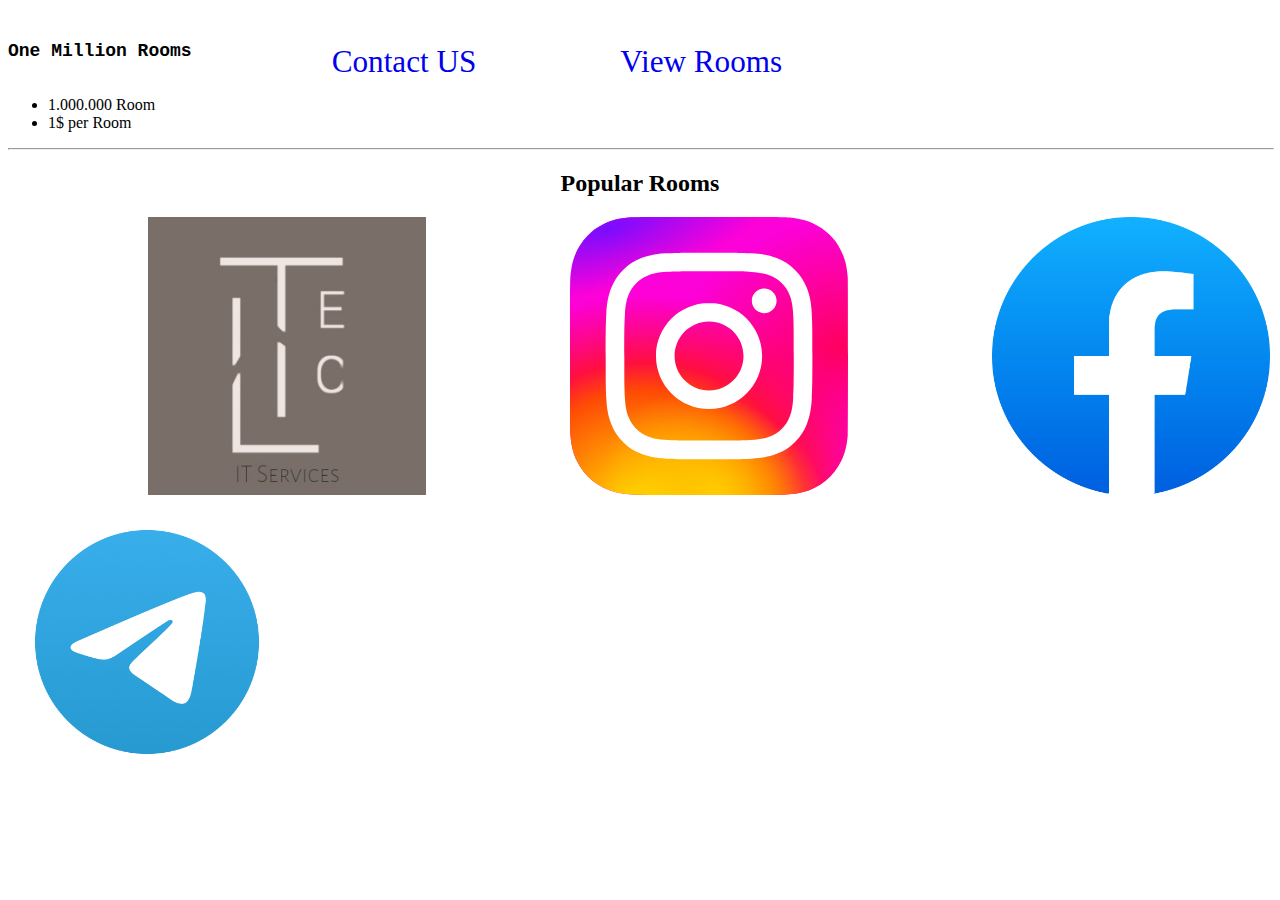
==== index.html @ 66d52007 "Add files via upload" ====
<!DOCTYPE html>
<html lang="en">
<head>
    <meta charset="UTF-8">
    <meta name="viewport" content="width=device-width, initial-scale=1.0">
    <title>Million Rooms</title>
    <link rel="stylesheet" href="style.css">
</head>
<body><div class="body"></div>
    <br>
    <h2 class="h2">One Million Rooms</h2>
    <br>
    
        <a href="https://instagram.com/x_kurghinyan" target="_blank">Contact US</a>
        <a href="/rooms.html">View Rooms</a>
         <ul >
            <li>
                1.000.000 Room
            </li>
            <li>1$ per Room</li>
            
        </ul>
    
   
        <hr style="width: 100%;">
    
    

    </div>
    <div class="popular-rooms">
        <center>
            <h2>Popular Rooms</h2>
        </center>
        <div class="room">
            <a href="https://instagram.com/ltec_it" target="_blank"><img src="img/ltec.jpg" alt=""></a>
            <a href="https://instagram.com/" target="_blank"><img src="img/Instagram.svg" alt=""></a>
            <a href="https://facebook.com/" target="_blank"><img src="img/faceboo.png" alt=""></a>
            <a href="https://telegram.com/" target="_blank">
                <img src="img/telegram.png" alt=""></a>


        </div>
       
        
    </div>
</body>
</html>
---- style.css ----
.body{
    border: none;
    box-sizing: border-box;
    background-color: blue;
}
.h2 {
    float: left;
    font-family: 'Courier New', Courier, monospace;
    font-size: large;
}
a{
    margin-left: 140px;
    border: none;
    outline: none;
    text-decoration: none;
    font-size: 195%;
    
    
}
h4{
    margin-bottom: 115px;
}
img{
    height: 50%;
    width: 22%;
}
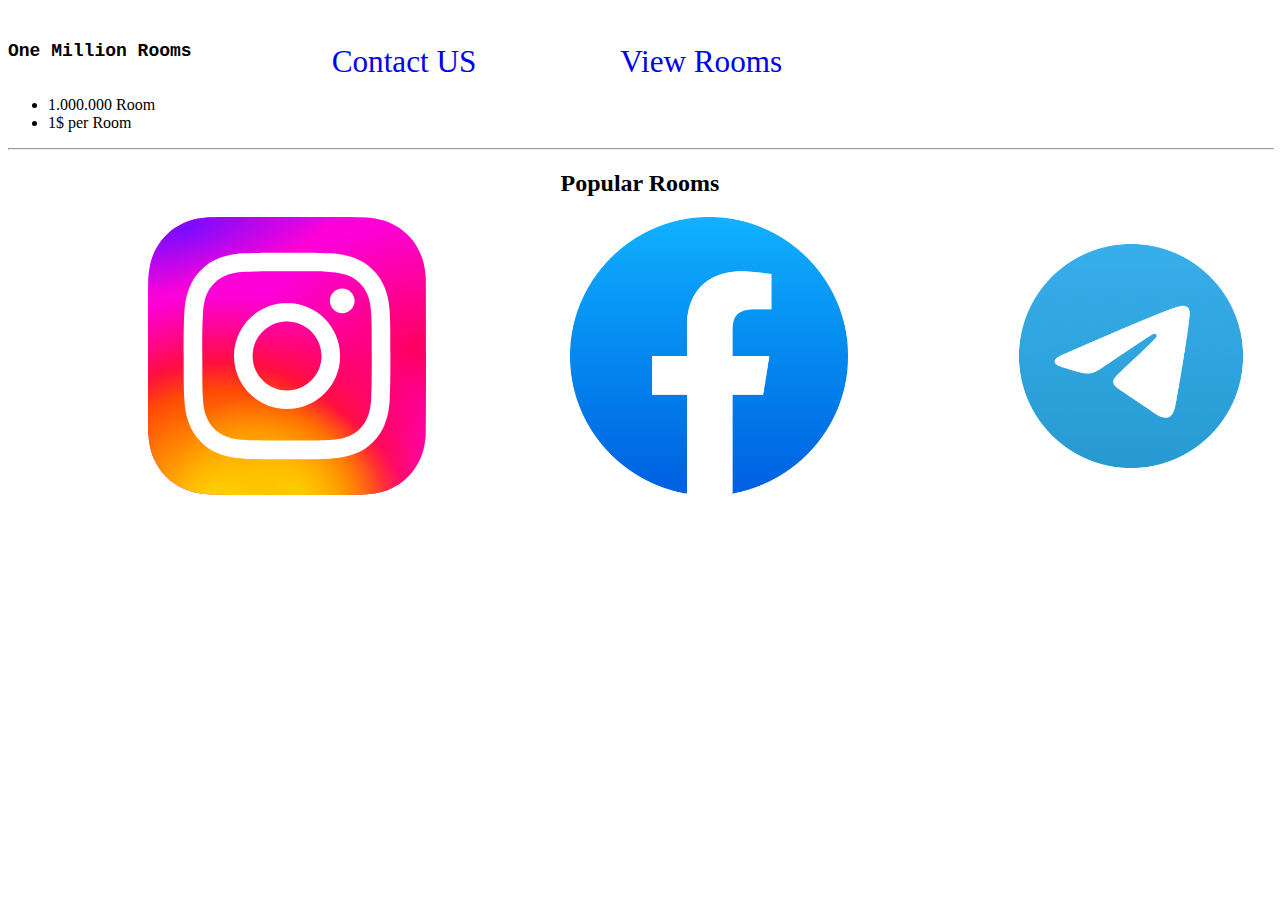
==== commit 559cf5a1: "Update index.html" ====
--- a/index.html
+++ b/index.html
@@ -11,7 +11,7 @@
     <h2 class="h2">One Million Rooms</h2>
     <br>
     
-        <a href="https://instagram.com/x_kurghinyan" target="_blank">Contact US</a>
+        <a href="#" target="_blank">Contact US</a>
         <a href="/rooms.html">View Rooms</a>
          <ul >
             <li>
@@ -32,7 +32,6 @@
             <h2>Popular Rooms</h2>
         </center>
         <div class="room">
-            <a href="https://instagram.com/ltec_it" target="_blank"><img src="img/ltec.jpg" alt=""></a>
             <a href="https://instagram.com/" target="_blank"><img src="img/Instagram.svg" alt=""></a>
             <a href="https://facebook.com/" target="_blank"><img src="img/faceboo.png" alt=""></a>
             <a href="https://telegram.com/" target="_blank">
@@ -44,4 +43,4 @@
         
     </div>
 </body>
-</html>+</html>
